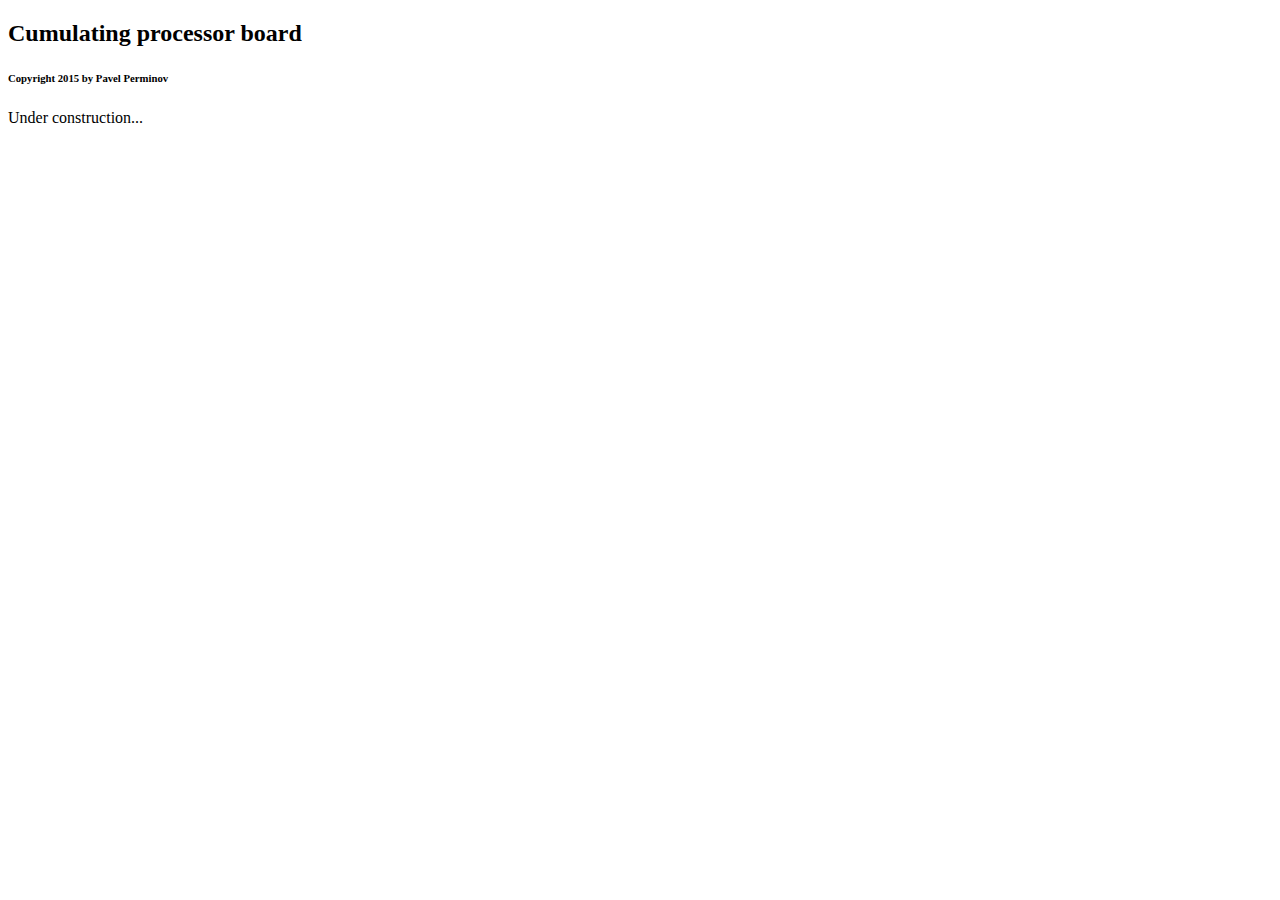
==== MTProcessor/src/main/webapp/cumulating_processor_board.html @ 1ac48c66 "+Cumulating processor frontend stub" ====
<!--
  Copyright 2015 by Pavel Perminov (packpaul@mail.ru)
  All code below is exclusively owned by its author - Pavel Perminov.
  Any changes, modifications, borrowing and adaptation are a subject for
  explicit permition from owner.
-->
<!DOCTYPE html>
<html>
<head>
<title>Cumulating processor board</title>
</head>
<body>
<h2>Cumulating processor board<h2>
<h6>Copyright 2015 by Pavel Perminov</h6>
Under construction...
</body>
</html>
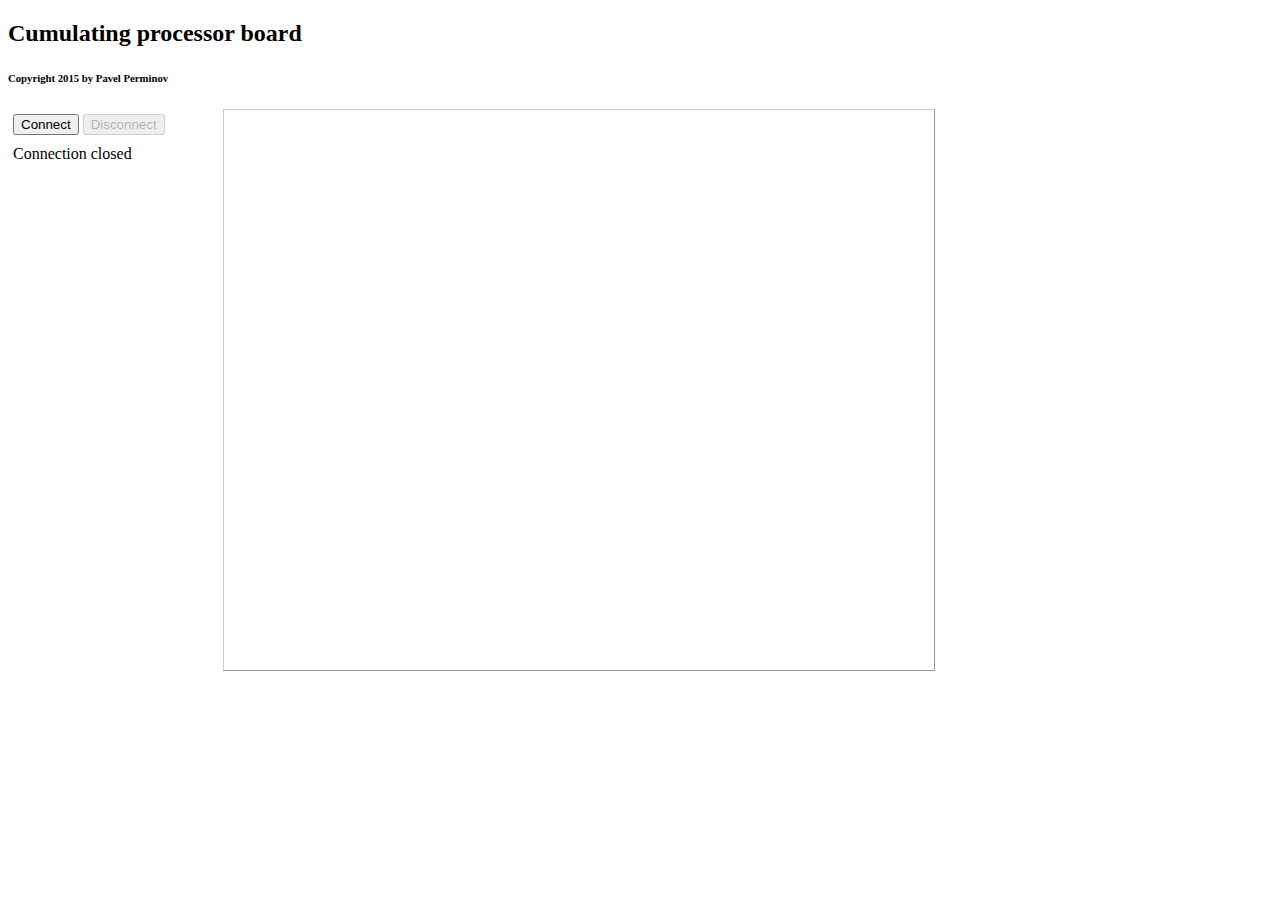
==== commit ee2dc57d: "+Cumulating processor frontend, REST endpoint BFs" ====
--- a/MTProcessor/src/main/webapp/cumulating_processor_board.html
+++ b/MTProcessor/src/main/webapp/cumulating_processor_board.html
@@ -7,11 +7,245 @@
 <!DOCTYPE html>
 <html>
 <head>
-<title>Cumulating processor board</title>
+    <title>Cumulating processor board</title>
+    <style type="text/css">
+        #connect-container {
+            float: left;
+            width: 200px;
+        }
+
+        #connect-container div {
+            padding: 5px;
+        }
+        
+        #console p {
+            padding: 0;
+            margin: 0;
+        }
+
+        #console-container {
+            float: left;
+            margin-left: 15px;
+            width: 700px;
+        }
+
+        #console {
+            border: 1px solid #CCCCCC;
+            border-right-color: #999999;
+            border-bottom-color: #999999;
+            height: 550px;
+            overflow-y: scroll;
+            padding: 5px;
+            width: 100%;
+        }
+
+        #console p {
+            padding: 0;
+            margin: 0;
+        }
+    </style>
+    
+    <!-- jQuery -->
+    <script src="js/jquery-1.11.3.min.js"></script>
+
+    <!-- jQuery rest -->
+    <script src="js/jquery.rest.min.js"></script>
+    
+    <script type="text/javascript">
+        var appName = '/mtprocessor';
+        var processorName = 'processor2';
+        
+        var dataSnapshot = 0;
+        var dataBoard;
+    
+        var ws = null;
+        var processorService = null;
+
+        function setConnected(connected) {
+            document.getElementById('connect').disabled = connected;
+            document.getElementById('disconnect').disabled = !connected;
+            
+            var status = document.getElementById('status');
+            status.removeChild(status.firstChild);
+            status.appendChild(document.createTextNode(connected ? 'Connection established' : 'Connection closed'));
+        }
+        
+        function connect() {
+            var target;
+/*
+            if (window.location.protocol == 'http:') {
+                target = 'ws://' + window.location.host + appName + '/ws/' + processorName;
+            } else {
+                target = 'wss://' + window.location.host + appName + '/ws/' + processorName;
+            }
+*/
+            target = 'ws://localhost:8080' + appName + '/ws/' + processorName;
+
+            if ('WebSocket' in window) {
+                ws = new WebSocket(target);
+            } else if ('MozWebSocket' in window) {
+                ws = new MozWebSocket(target);
+            } else {
+                alert('WebSocket is not supported by this browser.');
+                return;
+            }
+            
+            ws.onopen = function () {
+//                log('Info: WebSocket connection opened.');
+                setConnected(true);
+                sendMessageWS('INIT');
+            };
+            ws.onmessage = function (event) {
+                onMessageWS(event.data);
+            };
+            ws.onclose = function () {
+                ws = null;
+                processorService = null;
+                setConnected(false);
+//                log('Info: WebSocket connection closed.');
+            };
+        }
+        
+        function sendMessageWS(message) {
+            _ws = ws;
+            if (_ws != null) {
+                _ws.send(message);
+//                log('>> ' + message);
+            }
+        }
+        
+        function onMessageWS(message) {
+//            log('<< ' + message);
+            if (event.data == 'UPDATE') {
+                update();
+            } else if (event.data == 'CLOSE') {
+                disconnect();
+            }
+        }
+        
+        function update() {
+            if (processorService == null) {
+/*
+                var client = new $.RestClient(appName + '/api/processors/');
+*/
+                var client = new $.RestClient('http://localhost:8080' + appName + '/api/processors/');
+
+                processorService = client.add(processorName);
+            }
+            
+            var request = processorService.read(dataSnapshot + 1); // All countries
+            request.done(
+                function(data, textStatus, xhrObject) {
+                    onData(data);
+                }
+            );
+        }
+        
+        function onData(data) {
+            var _dataSnapshot = Number(data.snapshot);
+            var _dataBoard = dataBoard;
+            
+            if (_dataBoard == undefined) {
+                _dataBoard = new Object();
+                _dataBoard.country = data.country;
+                _dataBoard.currencies = new Array();
+            }
+        
+            // Jersey on backend doesn't return data for empty collections, hence this workaround
+            var currencySums = toArray(data.currencySums);
+            
+            for (var i = 0; (i < currencySums.length); i++) {
+                var currencySum = currencySums[i];
+                var currencyBag = _dataBoard.currencies[currencySum.currency];
+                if (currencyBag == undefined) {
+                    currencyBag = new Object();
+                    _dataBoard.currencies[currencySum.currency] = currencyBag;
+                    currencyBag.currency = currencySum.currency;
+                }
+                currencyBag.sum = Number(currencySum.sum);
+            }
+            
+            boardToView(_dataBoard);
+            
+            dataBoard = _dataBoard;
+            dataSnapshot = _dataSnapshot;
+        }
+        
+        function boardToView(board) {
+            clearLog();
+            
+            log(board.country + ':');
+            
+            for (var i in board.currencies) {
+                var currencyBag = board.currencies[i];
+                log(currencyBagToString(currencyBag));
+            }
+        }
+        
+        function currencyBagToString(currencyBag) {
+            return currencyBag.currency + ': ' + currencyBag.sum;
+        }
+        
+        function toArray(obj) {
+            if (obj == undefined) {
+                return new Array(0);
+            }
+            if ($.isArray(obj)) {
+                return obj;
+            }
+            return new Array(obj);
+        }
+
+        function disconnect() {
+            if (ws != null) {
+                ws.close();
+                ws = null;
+                processorService = null;
+            }
+            setConnected(false);
+        }
+        
+        function log(message) {
+            var console = document.getElementById('console');
+            var p = document.createElement('p');
+            p.style.wordWrap = 'break-word';
+            p.appendChild(document.createTextNode(message));
+            console.appendChild(p);
+//            console.insertBefore(p, console.firstChild);
+            console.scrollTop = console.scrollHeight;
+        }
+        
+        function clearLog() {
+            var console = document.getElementById('console');
+            while (console.childNodes.length > 0) {
+                console.removeChild(console.lastChild);
+            }
+        }
+        
+        connect();
+
+    </script>
+
 </head>
 <body>
-<h2>Cumulating processor board<h2>
+<h2>Cumulating processor board</h2>
 <h6>Copyright 2015 by Pavel Perminov</h6>
-Under construction...
+<noscript><h2 style="color: #ff0000">Seems your browser doesn't support Javascript! Websockets rely on Javascript being enabled. Please enable
+    Javascript and reload this page!</h2></noscript>
+    
+<div>
+    <div id="connect-container">
+        <div>
+            <button id="connect" onclick="connect();">Connect</button>
+            <button id="disconnect" disabled="disabled" onclick="disconnect();">Disconnect</button>
+        </div>
+        <div id="status">
+        </div>
+    </div>
+    <div id="console-container">
+        <div id="console"></div>
+    </div>
+</div>
+
 </body>
 </html>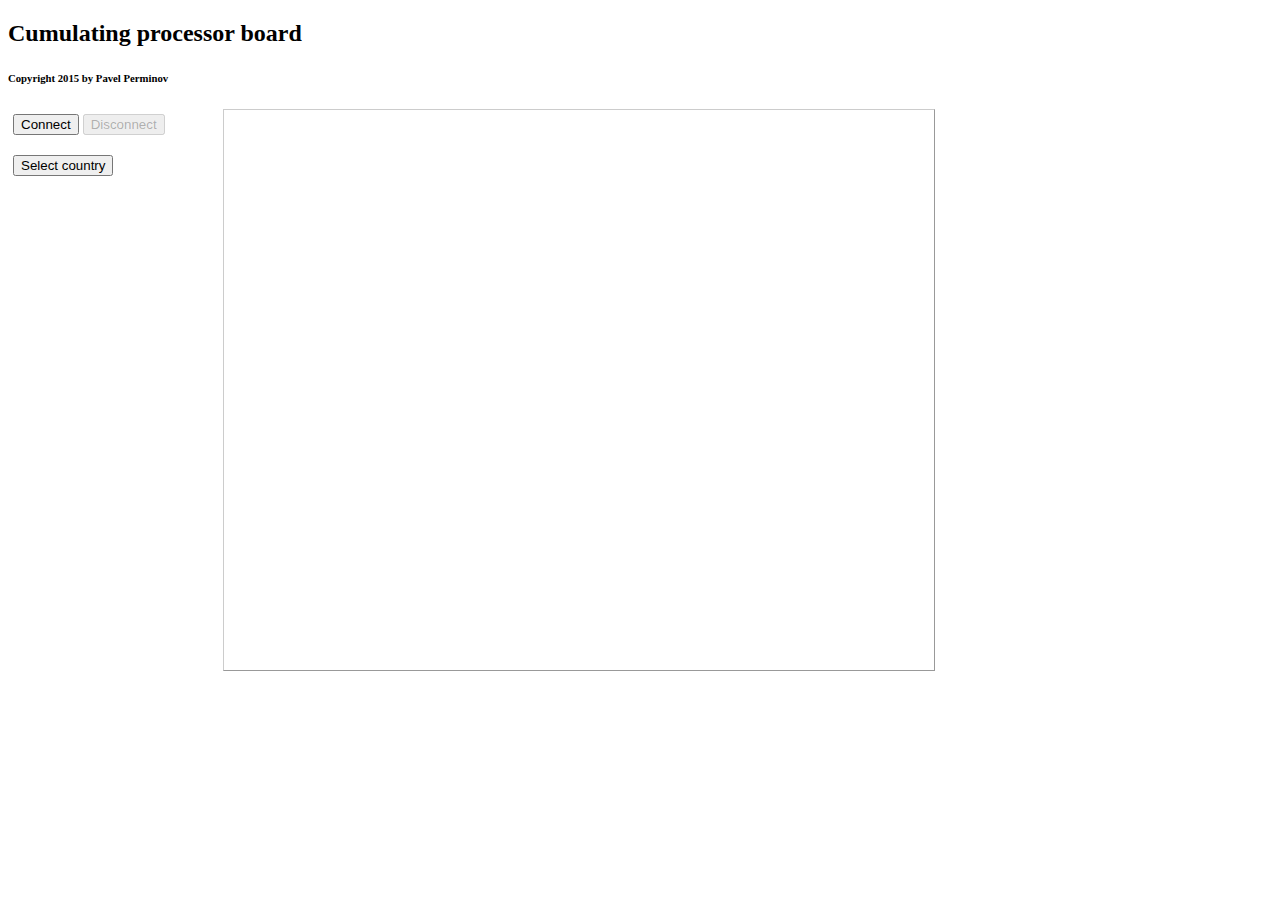
==== commit e11b692b: "#Cumulating processor: country selection added (frontend)" ====
--- a/MTProcessor/src/main/webapp/cumulating_processor_board.html
+++ b/MTProcessor/src/main/webapp/cumulating_processor_board.html
@@ -47,6 +47,10 @@
     
     <!-- jQuery -->
     <script src="js/jquery-1.11.3.min.js"></script>
+    
+    <!-- jQuery UI -->
+    <link href="css/jquery-ui-1.11.4.css" rel="stylesheet">
+    <script src="js/jquery-ui-1.11.4.min.js"></script>
 
     <!-- jQuery rest -->
     <script src="js/jquery.rest.min.js"></script>
@@ -55,6 +59,7 @@
         var appName = '/mtprocessor';
         var processorName = 'processor2';
         
+        var country = '*';
         var dataSnapshot = 0;
         var dataBoard;
     
@@ -62,8 +67,14 @@
         var processorService = null;
 
         function setConnected(connected) {
+            if (! connected) {
+                dataBoard = undefined;
+                dataSnapshot = 0;
+            }
+            
             document.getElementById('connect').disabled = connected;
-            document.getElementById('disconnect').disabled = !connected;
+            document.getElementById('disconnect').disabled = (! connected);
+            document.getElementById('selectCountryDialogOpener').disabled = (! connected);
             
             var status = document.getElementById('status');
             status.removeChild(status.firstChild);
@@ -133,7 +144,7 @@
                 processorService = client.add(processorName);
             }
             
-            var request = processorService.read(dataSnapshot + 1); // All countries
+            var request = processorService.read((dataSnapshot + 1) + '/' + country);
             request.done(
                 function(data, textStatus, xhrObject) {
                     onData(data);
@@ -149,6 +160,7 @@
                 _dataBoard = new Object();
                 _dataBoard.country = data.country;
                 _dataBoard.currencies = new Array();
+                updateUIFromNewDataBoard(_dataBoard);
             }
         
             // Jersey on backend doesn't return data for empty collections, hence this workaround
@@ -171,6 +183,12 @@
             dataSnapshot = _dataSnapshot;
         }
         
+        function updateUIFromNewDataBoard(dataBoard) {
+            var status = document.getElementById('selectedCountry');
+            status.removeChild(status.firstChild);
+            status.appendChild(document.createTextNode(dataBoard.country));
+        }
+        
         function boardToView(board) {
             clearLog();
             
@@ -222,8 +240,71 @@
             }
         }
         
+        function doOpenSelectCountryDialog() {
+            if (processorService == undefined) {
+                return;
+            }
+            
+            var request = processorService.read('countries');
+            request.done(
+                function(countries, textStatus, xhrObject) {
+                    openSelectCountryDialog(toArray(countries.items));
+                }
+            );
+        }
+        
+        function openSelectCountryDialog(countries) {
+            
+            var dialog = document.getElementById('selectCountryDialog');
+            while (dialog.childNodes.length > 0) {
+                dialog.removeChild(dialog.lastChild);
+            }
+            
+            createCountryItemInDialog(dialog, 'ALL', 0, '*', (country == '*'));
+            for(var i = 1, j = 0; i < countries.length; i++, j++) {
+                if (j % 8 == 0) {
+                    dialog.appendChild(document.createElement('br'));
+                }
+                createCountryItemInDialog(
+                        dialog, countries[i], i, countries[i], (country == countries[i]));
+            }
+            
+            $("#selectCountryDialog").dialog("open");
+        }
+        
+        function createCountryItemInDialog(dialog, country, id, value, isSelected) {
+            var countryItem  = document.createElement('input');
+            countryItem.id = id;
+            countryItem.type = 'radio';
+            countryItem.name = 'countries';
+            countryItem.value = value;
+            if (isSelected) {
+                countryItem.checked = 'checked';
+            }
+            dialog.appendChild(countryItem);
+
+            var countryLabel = document.createElement('label');
+            countryLabel.for = countryItem.id;
+            countryLabel.appendChild(document.createTextNode(country));
+            dialog.appendChild(countryLabel);
+        }
+        
+        function doSelectCountry() {
+            var selectedCountry = $("input[name='countries']:checked", "#selectCountryDialog").val();
+            if (selectedCountry == country) {
+                return;
+            }
+            
+            country = selectedCountry;
+            dataBoard = undefined;
+            dataSnapshot = 0;
+            
+            update();
+        }
+        
+/*        
         connect();
-
+*/
     </script>
 
 </head>
@@ -241,11 +322,44 @@
         </div>
         <div id="status">
         </div>
+        <div>
+            <button id="selectCountryDialogOpener" onclick="doOpenSelectCountryDialog();">Select country</button>
+            <div id="selectedCountry">
+            </div>
+        </div>
     </div>
     <div id="console-container">
         <div id="console"></div>
     </div>
 </div>
+    
+<div id="selectCountryDialog" title="Select country">
+</div>
+    
+<script>
+  $("#selectCountryDialog").dialog({
+      autoOpen: false,
+      modal: true,
+      resizable: false,
+      width: 400,
+      buttons: [
+          {
+              text: "Ok",
+              click: function() {
+                  doSelectCountry();
+                  $(this).dialog("close");
+              }
+          },
+          {
+              text: "Cancel",
+              click: function() {
+                  $(this).dialog("close");
+              }
+          }
+      ]
+    });
+</script>
+
 
 </body>
 </html>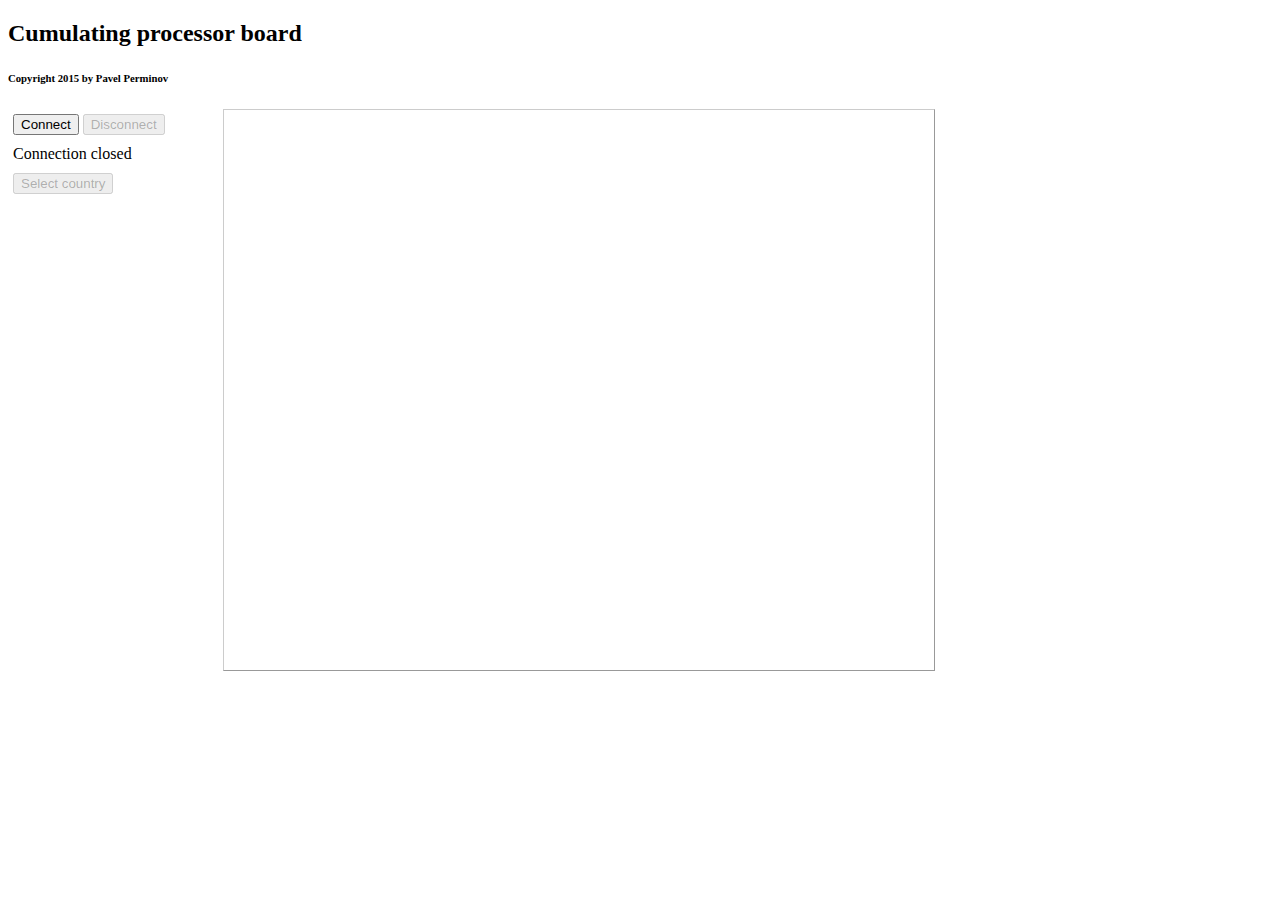
==== commit 6c52d97a: "#Cumulating processor: production enabled (frontend)" ====
--- a/MTProcessor/src/main/webapp/cumulating_processor_board.html
+++ b/MTProcessor/src/main/webapp/cumulating_processor_board.html
@@ -83,15 +83,15 @@
         
         function connect() {
             var target;
-/*
+
             if (window.location.protocol == 'http:') {
                 target = 'ws://' + window.location.host + appName + '/ws/' + processorName;
             } else {
                 target = 'wss://' + window.location.host + appName + '/ws/' + processorName;
             }
+/*
+            target = 'ws://localhost:8080' + appName + '/ws/' + processorName;
 */
-            target = 'ws://localhost:8080' + appName + '/ws/' + processorName;
-
             if ('WebSocket' in window) {
                 ws = new WebSocket(target);
             } else if ('MozWebSocket' in window) {
@@ -136,11 +136,10 @@
         
         function update() {
             if (processorService == null) {
+                var client = new $.RestClient(appName + '/api/processors/');
 /*
-                var client = new $.RestClient(appName + '/api/processors/');
+                var client = new $.RestClient('http://localhost:8080' + appName + '/api/processors/');
 */
-                var client = new $.RestClient('http://localhost:8080' + appName + '/api/processors/');
-
                 processorService = client.add(processorName);
             }
             
@@ -302,9 +301,7 @@
             update();
         }
         
-/*        
         connect();
-*/
     </script>
 
 </head>
